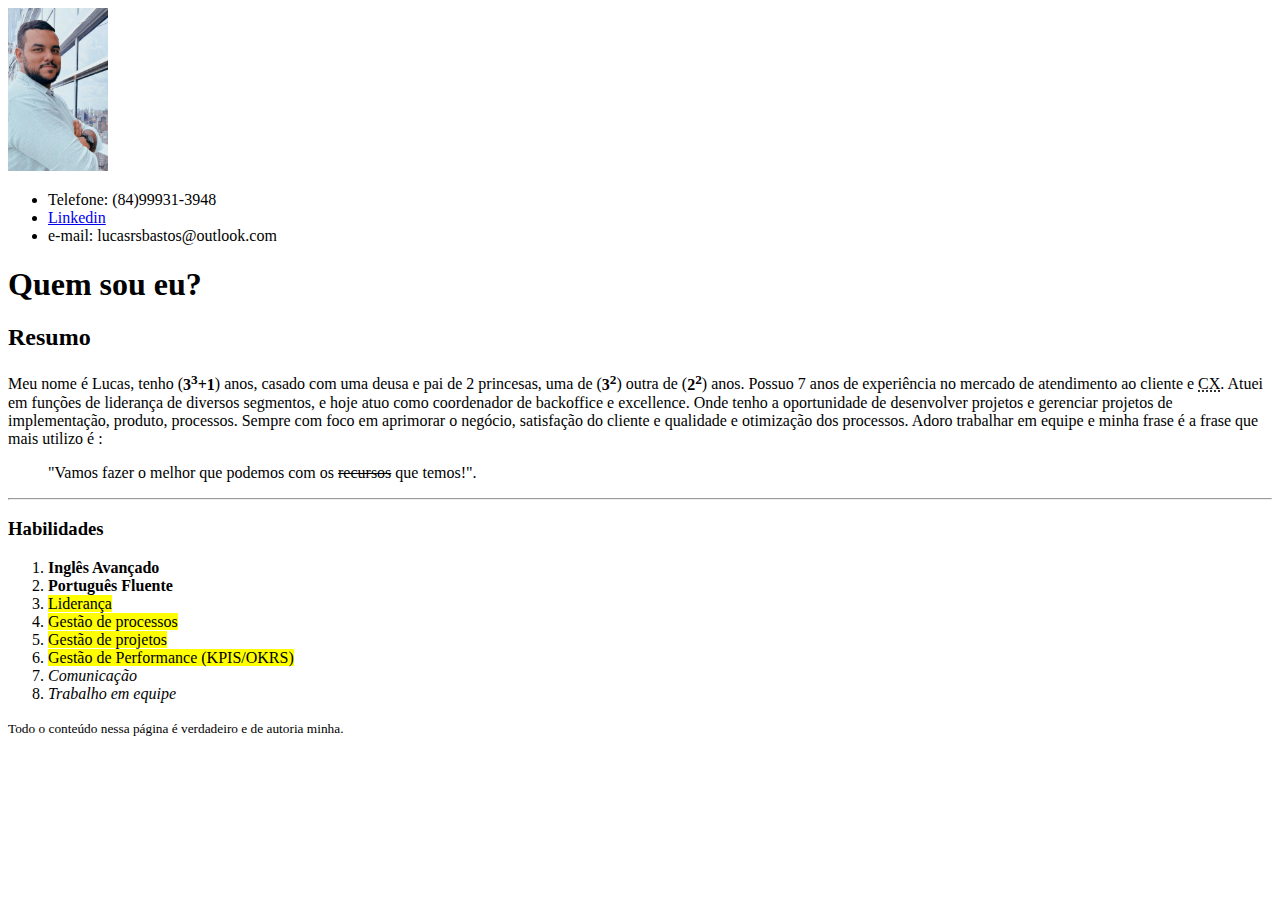
==== index.html @ 312b2ebb "Desafio DIO, meu primeiro HTML" ====
<!DOCTYPE html>
<html lang="pt-br">
<head>
    <meta charset="UTF-8">
    <meta name="viewport" content="width=device-width, initial-scale=1.0">
    <title>Quem sou eu</title>
</head>
<body>
    <header>
        <img src="Assets/Perfil.jpg" alt="About me" width="100">
        <ul>
            <li>Telefone: (84)99931-3948</li>
            <li><a href="https://www.linkedin.com/in/lucas1994bastos/">Linkedin</a></li>
            <li>e-mail: lucasrsbastos@outlook.com</li>
        </ul>
    </header>
    <main>
        <h1>Quem sou eu?</h1>
        <h2> Resumo </h2>
    
        <p>
            Meu nome é Lucas, tenho (<strong>3<sup>3</sup>+1</strong>) anos, casado com uma deusa e pai de 2 princesas, uma de (<strong>3<sup>2</sup></strong>) outra de (<strong>2<sup>2</sup></strong>) anos. Possuo 7 anos de experiência no mercado de atendimento ao cliente e <abbr title="Customer Experience">CX</abbr>. Atuei em funções de liderança de diversos segmentos, e hoje atuo como coordenador de backoffice e excellence. Onde tenho a oportunidade de desenvolver projetos e gerenciar projetos de implementação, produto, processos. Sempre com foco em aprimorar o negócio, satisfação do cliente e qualidade e otimização dos processos. Adoro trabalhar em equipe e minha frase é a frase que mais utilizo é : 
            <blockquote>"Vamos fazer o melhor que podemos com os <del>recursos</del> que temos!".</blockquote>
        </p>
        <hr>
        <h3>Habilidades</h3>
        <p>
            <ol>
                <li><strong>Inglês Avançado</strong></li>
                <li><strong>Português Fluente</strong></li>
                <li><mark>Liderança</mark></li>
                <li><mark>Gestão de processos</mark></li>
                <li><mark>Gestão de projetos</mark></li>
                <li><mark>Gestão de Performance (KPIS/OKRS)</mark></li>
                <li><em>Comunicação</em></li>
                <li><em>Trabalho em equipe</em></li>
                
            </ol>
        </p>
    </main>
    <footer><p><small>Todo o conteúdo nessa página é verdadeiro e de autoria minha.</small></p></footer>
</body>
</html>
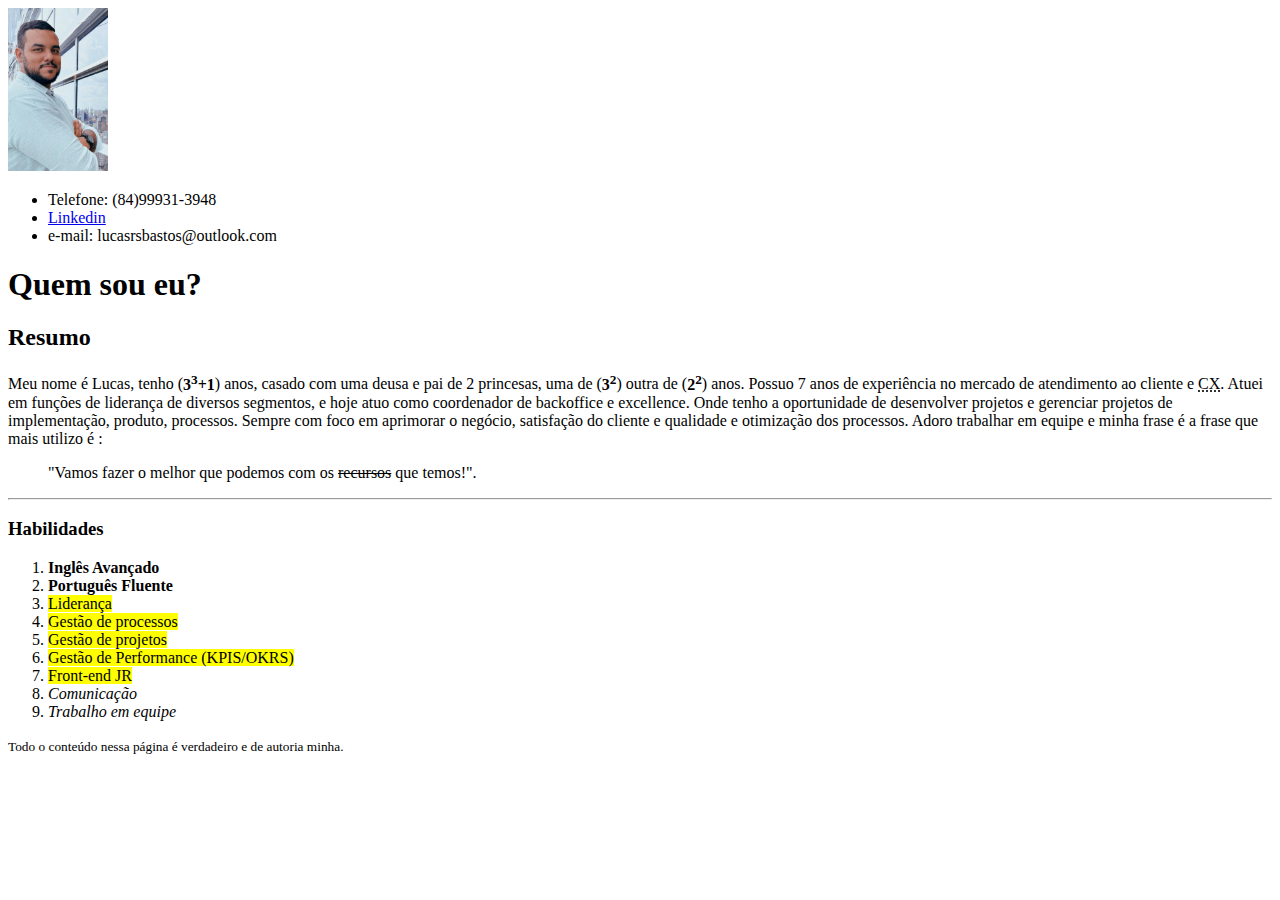
==== commit 0c874794: "Adicionando curso prog" ====
--- a/index.html
+++ b/index.html
@@ -32,6 +32,7 @@
                 <li><mark>Gestão de processos</mark></li>
                 <li><mark>Gestão de projetos</mark></li>
                 <li><mark>Gestão de Performance (KPIS/OKRS)</mark></li>
+                <li><mark>Front-end JR</mark></li>
                 <li><em>Comunicação</em></li>
                 <li><em>Trabalho em equipe</em></li>
                 
